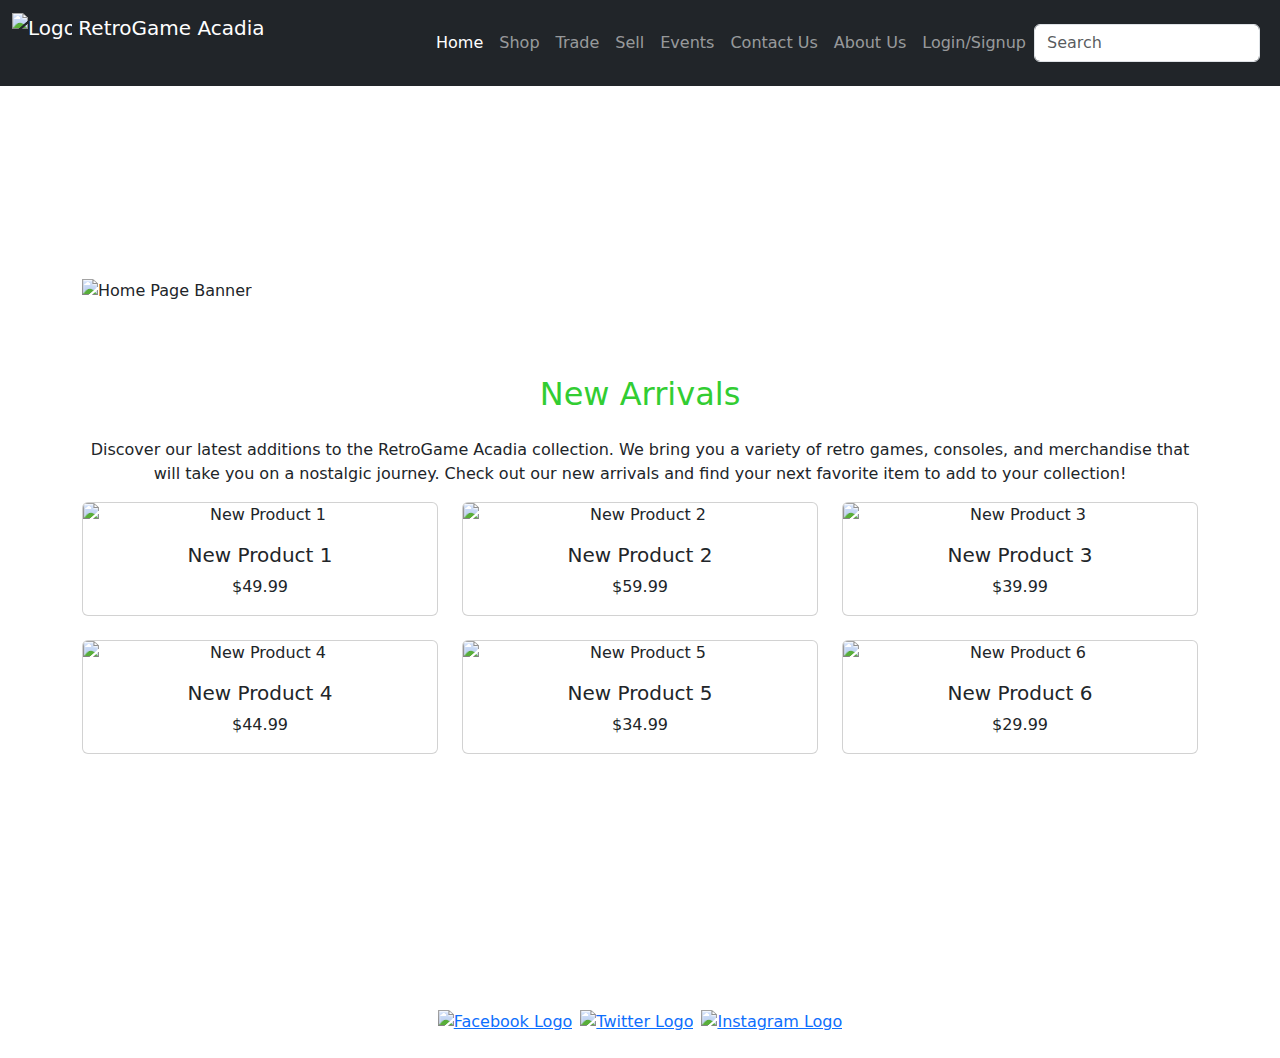
==== index.html @ 0295bd3f "Update index.html" ====
<!doctype html>
<html lang="en">
  <head>
    <meta charset="utf-8">
    <meta name="viewport" content="width=device-width, initial-scale=1">
    <meta name="description" content="Welcome to RetroGame Acadia - Your ultimate destination for retro games, consoles, merchandise, and more!">
    <meta name="keywords" content="retro games, consoles, merchandise, anime, cartoons, films, card games">
    <meta name="author" content="RetroGame Acadia">
    <title>RetroGame Acadia</title>
    <link href="https://cdn.jsdelivr.net/npm/bootstrap@5.3.3/dist/css/bootstrap.min.css" rel="stylesheet" integrity="sha384-QWTKZyjpPEjISv5WaRU9OFeRpok6YctnYmDr5pNlyT2bRjXh0JMhjY6hW+ALEwIH" crossorigin="anonymous">
    <link href="styles.css" rel="stylesheet">
    <script src="https://kit.fontawesome.com/a076d05399.js" crossorigin="anonymous"></script>
  </head>
  <body>
    <!-- Navbar -->
    <nav class="navbar navbar-expand-lg navbar-dark bg-dark">
      <div class="container-fluid">
        <a class="navbar-brand" href="#">
          <img src="https://github.com/Zomb1ewalkin/CIS350/blob/photos/images(PNG)/RETROGAME%20ACADIA%20LOGO.png?raw=true" alt="Logo" width="60" height="60" class="d-inline-block align-top">
          RetroGame Acadia
        </a>
        <button class="navbar-toggler d-lg-none" type="button" data-bs-toggle="collapse" data-bs-target="#navbarNav" aria-controls="navbarNav" aria-expanded="false" aria-label="Toggle navigation">
          <span class="navbar-toggler-icon"></span>
        </button>
        <div class="collapse navbar-collapse" id="navbarNav">
          <ul class="navbar-nav ms-auto">
            <li class="nav-item">
              <a class="nav-link active" aria-current="page" href="#">Home</a>
            </li>
            <li class="nav-item">
              <a class="nav-link" href="shop.html">Shop</a>
            </li>
            <li class="nav-item">
              <a class="nav-link" href="trade.html">Trade</a>
            </li>
            <li class="nav-item">
              <a class="nav-link" href="sell.html">Sell</a>
            </li>
            <li class="nav-item">
              <a class="nav-link" href="events.html">Events</a>
            </li>
            <li class="nav-item">
              <a class="nav-link" href="contact.html">Contact Us</a>
            </li>
            <li class="nav-item">
              <a class="nav-link" href="about.html">About Us</a>
            </li>
            <li class="nav-item">
              <a class="nav-link" href="login.html">Login/Signup</a>
            </li>
          </ul>
          <form class="d-flex">
            <input class="form-control me-2" type="search" placeholder="Search" aria-label="Search">
          </form>
        </div>
      </div>
    </nav>

    <!-- Jumbotron -->
    <div class="jumbotron text-center text-white bg-purple">
      <div class="container">
        <h1 class="display-4">Welcome to RetroGame Acadia</h1>
        <p class="lead">Retro Games, Consoles, Cards, Merchandise, and more!</p>
        <p>At RetroGame Acadia, we celebrate all things retro—from video games and films to anime, cartoons, and merchandise.</p>
      </div>
    </div>

    <!-- Banner -->
    <div class="container my-5">
      <div class="row">
        <div class="col-12">
          <img class="img-fluid mb-4" src="https://github.com/Zomb1ewalkin/CIS350/blob/photos/images(PNG)/ALT%20WELCOME%20BANNER%20edited.png?raw=true" alt="Home Page Banner">
        </div>
      </div>

      <!-- New Arrivals Section -->
      <div class="row my-5 text-center">
        <div class="col-12">
          <h2 class="mb-4" style="color: limegreen;">New Arrivals</h2>
          <p>Discover our latest additions to the RetroGame Acadia collection. We bring you a variety of retro games, consoles, and merchandise that will take you on a nostalgic journey. Check out our new arrivals and find your next favorite item to add to your collection!</p>
        </div>
        <div class="col-md-4 mb-4">
          <div class="card green-box product-card">
            <img src="https://github.com/Zomb1ewalkin/CIS350/blob/photos/images(PNG)/STARHUNTER.tiff?raw=true" class="card-img-top" alt="New Product 1">
            <div class="card-body">
              <h5 class="card-title">New Product 1</h5>
              <p class="card-text">$49.99</p>
            </div>
          </div>
        </div>
        <div class="col-md-4 mb-4">
          <div class="card green-box product-card">
            <img src="https://github.com/Zomb1ewalkin/CIS350/blob/photos/images(PNG)/boxing%20game%20cover.png?raw=true" class="card-img-top" alt="New Product 2">
            <div class="card-body">
              <h5 class="card-title">New Product 2</h5>
              <p class="card-text">$59.99</p>
            </div>
          </div>
        </div>
        <div class="col-md-4 mb-4">
          <div class="card green-box product-card">
            <img src="https://github.com/Zomb1ewalkin/CIS350/blob/photos/images(PNG)/Horror%20game%20cover.png?raw=true" class="card-img-top" alt="New Product 3">
            <div class="card-body">
              <h5 class="card-title">New Product 3</h5>
              <p class="card-text">$39.99</p>
            </div>
          </div>
        </div>
        <div class="col-md-4 mb-4">
          <div class="card green-box product-card">
            <img src="https://github.com/Zomb1ewalkin/CIS350/blob/photos/images(PNG)/monster%20catcher%20game%20%20cover.png?raw=true" class="card-img-top" alt="New Product 4">
            <div class="card-body">
              <h5 class="card-title">New Product 4</h5>
              <p class="card-text">$44.99</p>
            </div>
          </div>
        </div>
        <div class="col-md-4 mb-4">
          <div class="card green-box product-card">
            <img src="https://github.com/Zomb1ewalkin/CIS350/blob/photos/images(PNG)/space%20racing%20game%20cover.png?raw=true" class="card-img-top" alt="New Product 5">
            <div class="card-body">
              <h5 class="card-title">New Product 5</h5>
              <p class="card-text">$34.99</p>
            </div>
          </div>
        </div>
        <div class="col-md-4 mb-4">
          <div class="card green-box product-card">
            <img src="https://github.com/Zomb1ewalkin/CIS350/blob/main/dungeon%20escape.png?raw=true" class="card-img-top" alt="New Product 6">
            <div class="card-body">
              <h5 class="card-title">New Product 6</h5>
              <p class="card-text">$29.99</p>
            </div>
          </div>
        </div>
      </div>
    </div>

    <!-- Footer -->
    <footer class="footer bg-purple text-white text-center py-4">
      <div class="container">
        <p>Thank you for visiting RetroGame Acadia!</p>
        <a href="about.html" class="text-white d-block">About Us</a>
        <a href="contact.html" class="text-white d-block">Contact Us</a>
        <a href="shop.html" class="text-white d-block">Shop Games</a>
        <a href="trade.html" class="text-white d-block">Trade Here</a>
        <a href="sell.html" class="text-white d-block">Sell Here</a>
        <div class="social-icons d-flex justify-content-center">
            <a href="https://www.facebook.com" target="_blank" class="mx-2">
                <img src="https://github.com/Zomb1ewalkin/CIS350/blob/main/Facebook_Logo_Primary.png?raw=true" alt="Facebook Logo" width="30" height="30">
            </a>
            <a href="https://www.twitter.com" target="_blank class="mx-2">
                <img src="https://github.com/Zomb1ewalkin/CIS350/blob/main/Twitter_Logo_Blue.png?raw=true" alt="Twitter Logo" width="30" height="30">
            </a>
            <a href="https://www.instagram.com" target="_blank" class="mx-2">
                <img src="https://github.com/Zomb1ewalkin/CIS350/blob/main/Instagram_Logo.png?raw=true" alt="Instagram Logo" width="30" height="30">
            </a>
        </div>
      </div>
    </footer>

    <script src="https://cdn.jsdelivr.net/npm/@popperjs/core@2.9.3/dist/umd/popper.min.js" integrity="sha384-eMN8L6EkQyBOQk9LjlCf4IvEE0Nw4a4DMeM4nFL17q4Q5uwy2rpU10mrHf7xjeof" crossorigin="anonymous"></script>
    <script src="https://cdn.jsdelivr.net/npm/bootstrap@5.3.3/dist/js/bootstrap.min.js" integrity="sha384-Zcv8WcGrQK3y6bMbzrFEHIK+uklEN7ikRm8OJeRg5WrLbb5QnH6sq4lH/Xid8M+0" crossorigin="anonymous"></script>
  </body>
</html>
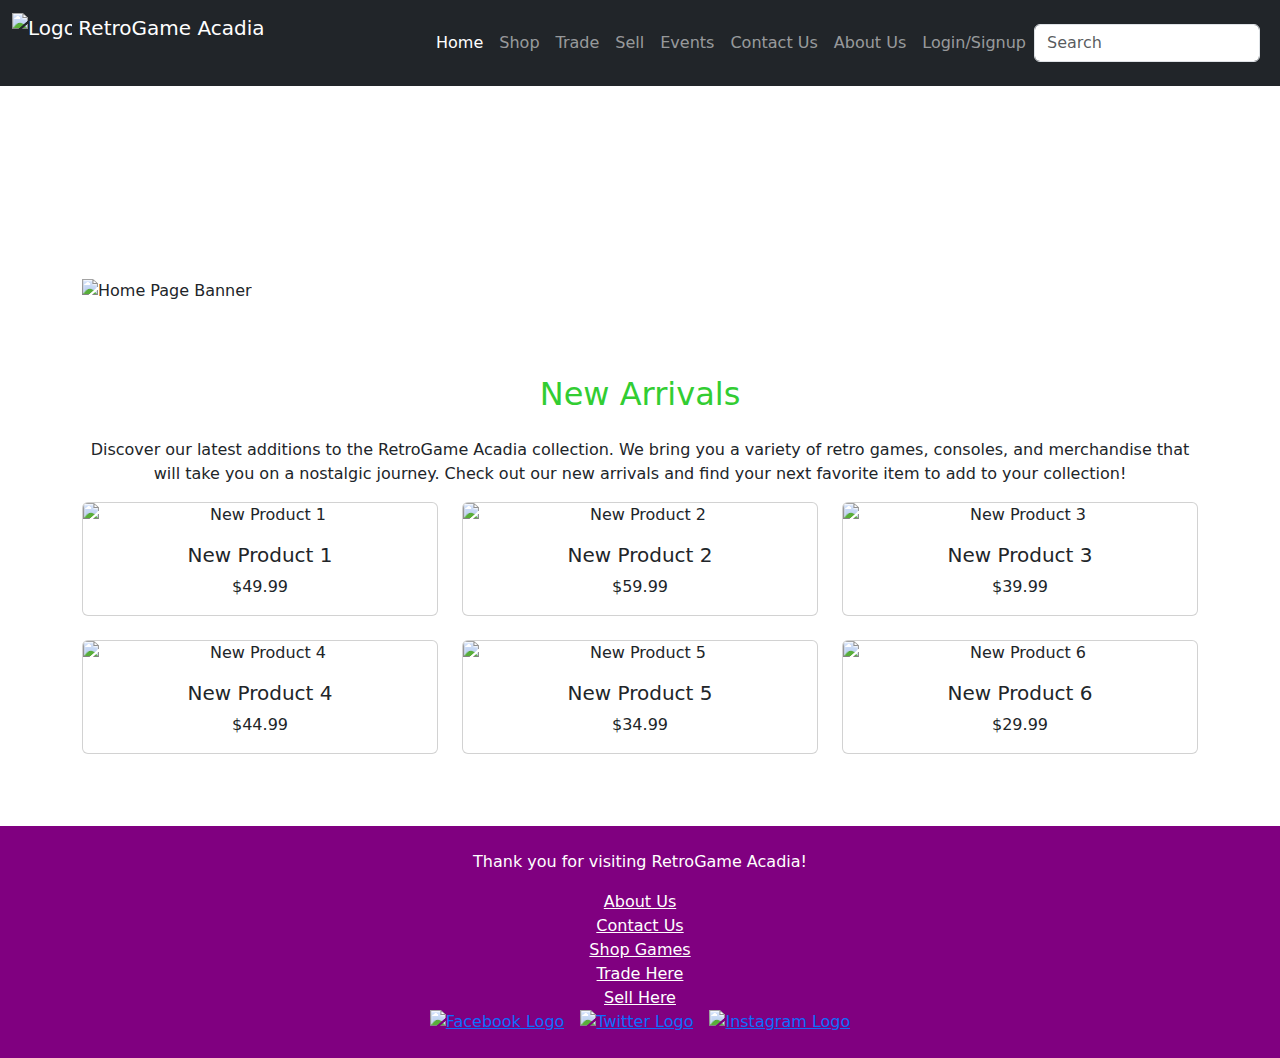
==== commit 7b8bc118: "Update index.html" ====
--- a/index.html
+++ b/index.html
@@ -137,31 +137,32 @@
     </div>
 
     <!-- Footer -->
-    <footer class="footer bg-purple text-white text-center py-4">
-      <div class="container">
-        <p>Thank you for visiting RetroGame Acadia!</p>
-        <a href="about.html" class="text-white d-block">About Us</a>
-        <a href="contact.html" class="text-white d-block">Contact Us</a>
-        <a href="shop.html" class="text-white d-block">Shop Games</a>
-        <a href="trade.html" class="text-white d-block">Trade Here</a>
-        <a href="sell.html" class="text-white d-block">Sell Here</a>
-        <div class="social-icons d-flex justify-content-center">
-            <a href="https://www.facebook.com" target="_blank" class="mx-2">
-                <img src="https://github.com/Zomb1ewalkin/CIS350/blob/main/Facebook_Logo_Primary.png?raw=true" alt="Facebook Logo" width="30" height="30">
-            </a>
-            <a href="https://www.twitter.com" target="_blank class="mx-2">
-                <img src="https://github.com/Zomb1ewalkin/CIS350/blob/main/Twitter_Logo_Blue.png?raw=true" alt="Twitter Logo" width="30" height="30">
-            </a>
-            <a href="https://www.instagram.com" target="_blank" class="mx-2">
-                <img src="https://github.com/Zomb1ewalkin/CIS350/blob/main/Instagram_Logo.png?raw=true" alt="Instagram Logo" width="30" height="30">
-            </a>
+    <footer class="footer text-white text-center py-4" style="background-color: purple;">
+        <div class="container">
+            <p>Thank you for visiting RetroGame Acadia!</p>
+            <a href="about.html" class="text-white d-block">About Us</a>
+            <a href="contact.html" class="text-white d-block">Contact Us</a>
+            <a href="shop.html" class="text-white d-block">Shop Games</a>
+            <a href="trade.html" class="text-white d-block">Trade Here</a>
+            <a href="sell.html" class="text-white d-block">Sell Here</a>
+            <div class="social-icons d-flex justify-content-center">
+                <a href="https://www.facebook.com" target="_blank" class="mx-2">
+                    <img src="https://github.com/Zomb1ewalkin/CIS350/blob/main/Facebook_Logo_Primary.png?raw=true" alt="Facebook Logo" width="30" height="30">                </a>
+                <a href="https://twitter.com" target="_blank" class="mx-2">
+                    <img src="https://github.com/Zomb1ewalkin/CIS350/blob/main/logo-white.png?raw=true" alt="Twitter Logo" width="30" height="30">
+                </a>
+                <a href="https://www.instagram.com" target="_blank" class="mx-2">
+                    <img src="https://github.com/Zomb1ewalkin/CIS350/blob/main/Instagram_Logo.png?raw=true" alt="Instagram Logo" width="30" height="30">
+                </a>
+            </div>
         </div>
-      </div>
     </footer>
 
-    <script src="https://cdn.jsdelivr.net/npm/@popperjs/core@2.9.3/dist/umd/popper.min.js" integrity="sha384-eMN8L6EkQyBOQk9LjlCf4IvEE0Nw4a4DMeM4nFL17q4Q5uwy2rpU10mrHf7xjeof" crossorigin="anonymous"></script>
-    <script src="https://cdn.jsdelivr.net/npm/bootstrap@5.3.3/dist/js/bootstrap.min.js" integrity="sha384-Zcv8WcGrQK3y6bMbzrFEHIK+uklEN7ikRm8OJeRg5WrLbb5QnH6sq4lH/Xid8M+0" crossorigin="anonymous"></script>
+    <script src="https://cdn.jsdelivr.net/npm/@popperjs/core@2.11.8/dist/umd/popper.min.js"></script>
+    <script src="https://cdn.jsdelivr.net/npm/bootstrap@5.3.3/dist/js/bootstrap.min.js"></script>
+    <script src="script.js"></script>
   </body>
 </html>
 
 
+
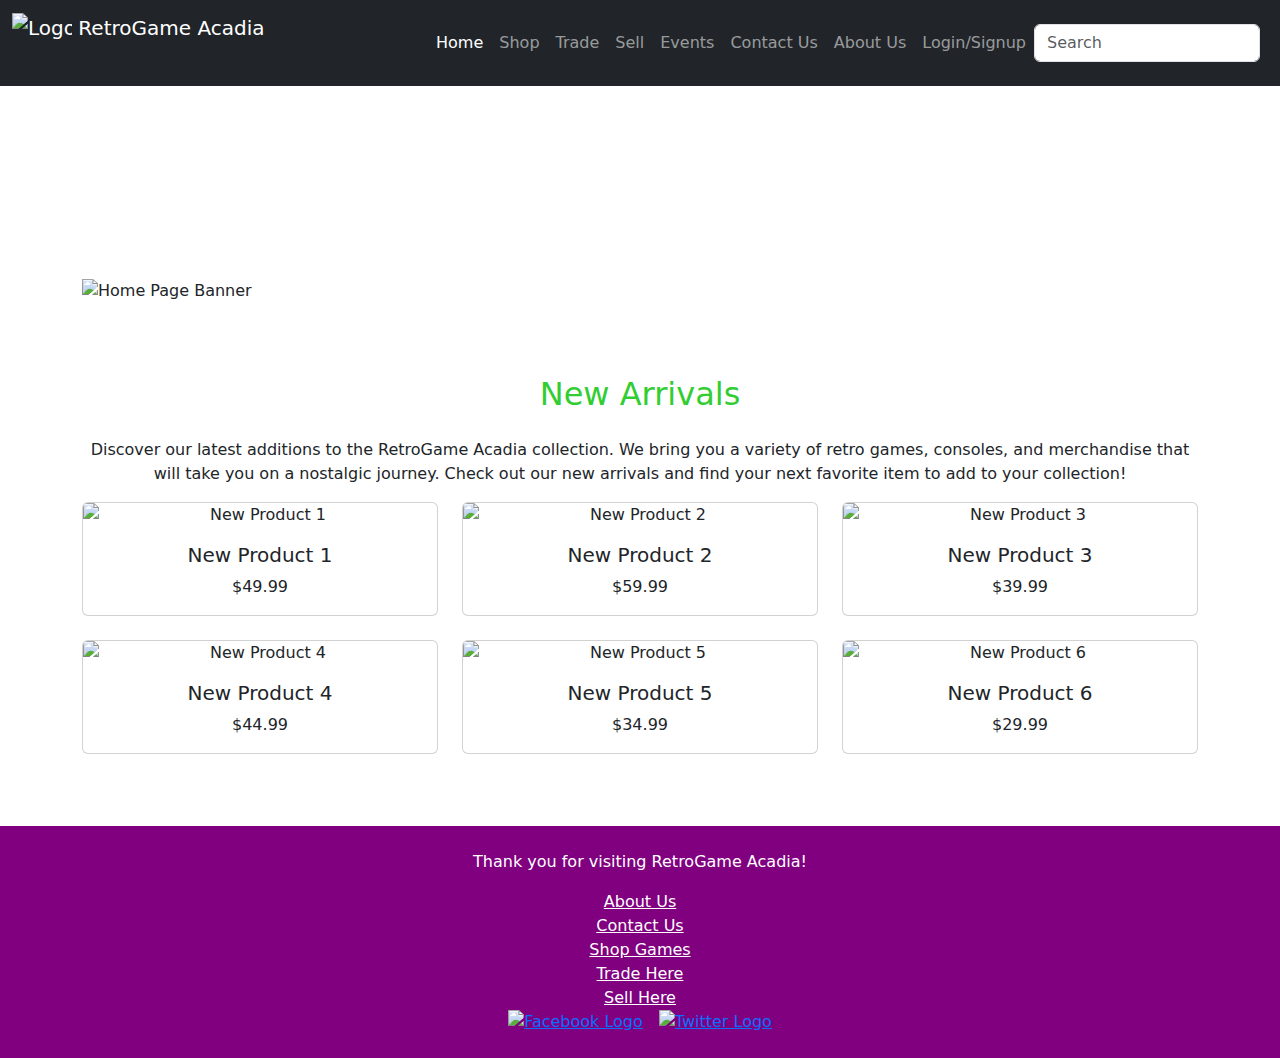
==== commit 3623412e: "Update index.html" ====
--- a/index.html
+++ b/index.html
@@ -136,7 +136,7 @@
       </div>
     </div>
 
-    <!-- Footer -->
+ <!-- Footer -->
     <footer class="footer text-white text-center py-4" style="background-color: purple;">
         <div class="container">
             <p>Thank you for visiting RetroGame Acadia!</p>
@@ -147,12 +147,10 @@
             <a href="sell.html" class="text-white d-block">Sell Here</a>
             <div class="social-icons d-flex justify-content-center">
                 <a href="https://www.facebook.com" target="_blank" class="mx-2">
-                    <img src="https://github.com/Zomb1ewalkin/CIS350/blob/main/Facebook_Logo_Primary.png?raw=true" alt="Facebook Logo" width="30" height="30">                </a>
+                    <img src="https://github.com/Zomb1ewalkin/CIS350/blob/main/Facebook_Logo_Primary.png?raw=true" alt="Facebook Logo" width="30" height="30">
+                               </a>
                 <a href="https://twitter.com" target="_blank" class="mx-2">
                     <img src="https://github.com/Zomb1ewalkin/CIS350/blob/main/logo-white.png?raw=true" alt="Twitter Logo" width="30" height="30">
-                </a>
-                <a href="https://www.instagram.com" target="_blank" class="mx-2">
-                    <img src="https://github.com/Zomb1ewalkin/CIS350/blob/main/Instagram_Logo.png?raw=true" alt="Instagram Logo" width="30" height="30">
                 </a>
             </div>
         </div>
@@ -166,3 +164,4 @@
 
 
 
+
